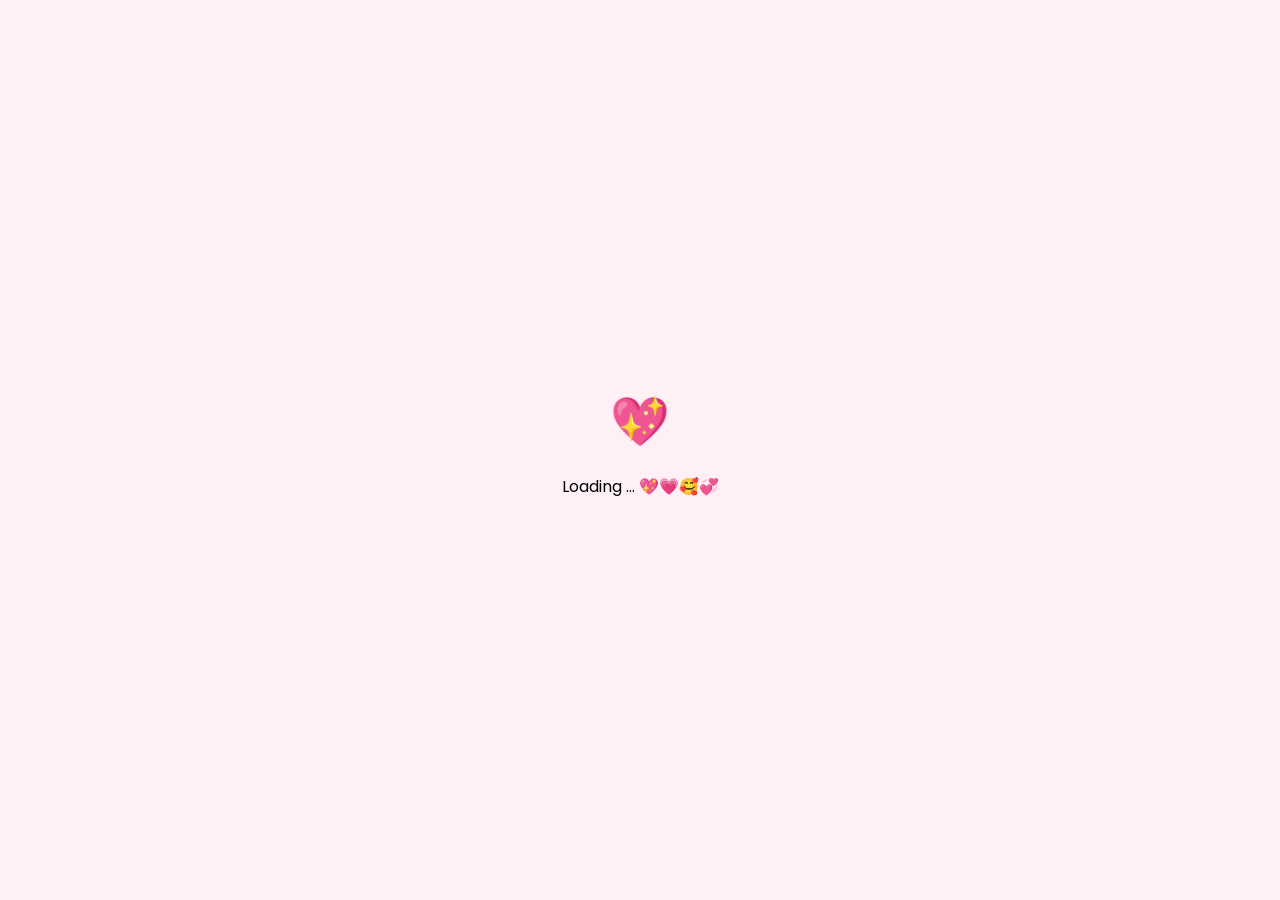
==== index.html @ eb35d836 "Update index.html" ====
<!DOCTYPE html>
<html lang="id">
<head>
<meta charset="UTF-8">
<meta name="viewport" content="width=device-width, initial-scale=1.0">
<title>💖 For Roxcelle! 💖</title>

<link rel="stylesheet" href="style.css">

<!-- Font aesthetic -->
<link href="https://fonts.googleapis.com/css2?family=Poppins:wght@300;400;600&family=Playfair+Display:wght@600&display=swap" rel="stylesheet">
</head>

<body>

<!-- LOADING SCREEN -->
<div id="loader">
    <div class="loader-content">
        <div class="heart">💖</div>
        <p>Loading ... 💖💗🥰💞</p>
    </div>
</div>

<!-- CONFETTI -->
<canvas id="confetti"></canvas>

<!-- MAIN -->
<div class="container hidden" id="main">

    <h1>💖 Happy Birthday Sayang 💖</h1>

    <div id="content" class="fade"></div>

    <div class="nav">
        <button onclick="prevPage()">👈</button>
        <button onclick="nextPage()">👉</button>
    </div>

</div>

<!-- MUSIC -->
<audio id="bgMusic" loop>
    <source src="assets/audio/sesuatudijogja.mp3" type="audio/mp3">
</audio>
    
<script src="script.js"></script>
    
</body>
</html>
---- style.css ----
body {
    margin: 0;
    font-family: 'Poppins', sans-serif;
    background: linear-gradient(135deg, #ffd6e0, #ffe6f0);
    overflow-x: hidden;
}

/* LOADER */
#loader {
    position: fixed;
    width: 100%;
    height: 100%;
    background: #fff0f5;
    display: flex;
    justify-content: center;
    align-items: center;
    z-index: 9999;
}

.loader-content {
    text-align: center;
}

.heart {
    font-size: 3rem;
    animation: pulse 1s infinite;
}

@keyframes pulse {
    0% { transform: scale(1); }
    50% { transform: scale(1.3); }
    100% { transform: scale(1); }
}

/* MAIN */
.container {
    text-align: center;
    padding: 20px;
    transition: opacity 1s;
}

.hidden {
    opacity: 0;
}

h1 {
    font-family: 'Playfair Display', serif;
    color: #ff4d6d;
}

/* CARD STYLE */
#content {
    margin-top: 20px;
    background: white;
    padding: 20px;
    border-radius: 25px;
    box-shadow: 0 10px 30px rgba(0,0,0,0.1);
    transition: all 0.5s ease;
}

.fade {
    animation: fadeIn 0.6s;
}

@keyframes fadeIn {
    from { opacity: 0; transform: translateY(15px); }
    to { opacity: 1; transform: translateY(0); }
}


.profile-pic {
  width: 150px;
  height: 150px;
  object-fit: cover;
  border-radius: 50%;
  border: 4px solid white;
  box-shadow: 0 5px 20px rgba(0,0,0,0.3);
  margin: 10px auto;
  display: block;
}

.gallery {
  display: grid;
  grid-template-columns: repeat(auto-fit, minmax(100px, 1fr));
  gap: 10px;
  width: 90%;
  max-width: 400px;
  margin: 0 auto;
}

.gallery img {
  width: 100%;
  aspect-ratio: 1 / 1; /* biar kotak */
  object-fit: cover;
  border-radius: 12px;
  cursor: pointer;
  transition: 0.3s;
}

.gallery img:hover {
  transform: scale(1.05);
}

.gallery img:active {
  transform: scale(0.95);
}

/* IMAGES */
img {
    width: 250px;
    border-radius: 20px;
    margin: 10px;
    transition: transform 0.3s;
}

img:hover {
    transform: scale(1.05);
}

/* BUTTON */
.nav button {
    margin: 10px;
    padding: 10px 20px;
    border: none;
    border-radius: 30px;
    background: #ff4d6d;
    color: white;
    font-size: 16px;
    cursor: pointer;
    transition: 0.3s;
}

.nav button:hover {
    background: #ff1e4d;
    transform: scale(1.1);
}

/* CONFETTI */
#confetti {
    position: fixed;
    top: 0;
    left: 0;
    pointer-events: none;
}

/* .voucher {
  background: white;
  color: #ff4d6d;
  padding: 20px;
  margin: 10px;
  border-radius: 20px;
  width: 250px;
  text-align: center;
  box-shadow: 0 10px 25px rgba(0,0,0,0.2);
  animation: float 3s infinite ease-in-out;
} */

.voucher-container {
  display: flex;
  flex-direction: column;
  align-items: center;
  gap: 15px;
}

.voucher {
  background: white;
  color: #ff4d6d;
  padding: 15px;
  border-radius: 15px;
  width: 240px;
  text-align: center;
  box-shadow: 0 8px 20px rgba(0,0,0,0.2);
  animation: float 3s infinite ease-in-out;
}

button {
  margin-top: 20px;
}

@keyframes float {
  0%,100% {transform: translateY(0);}
  50% {transform: translateY(-10px);}
}
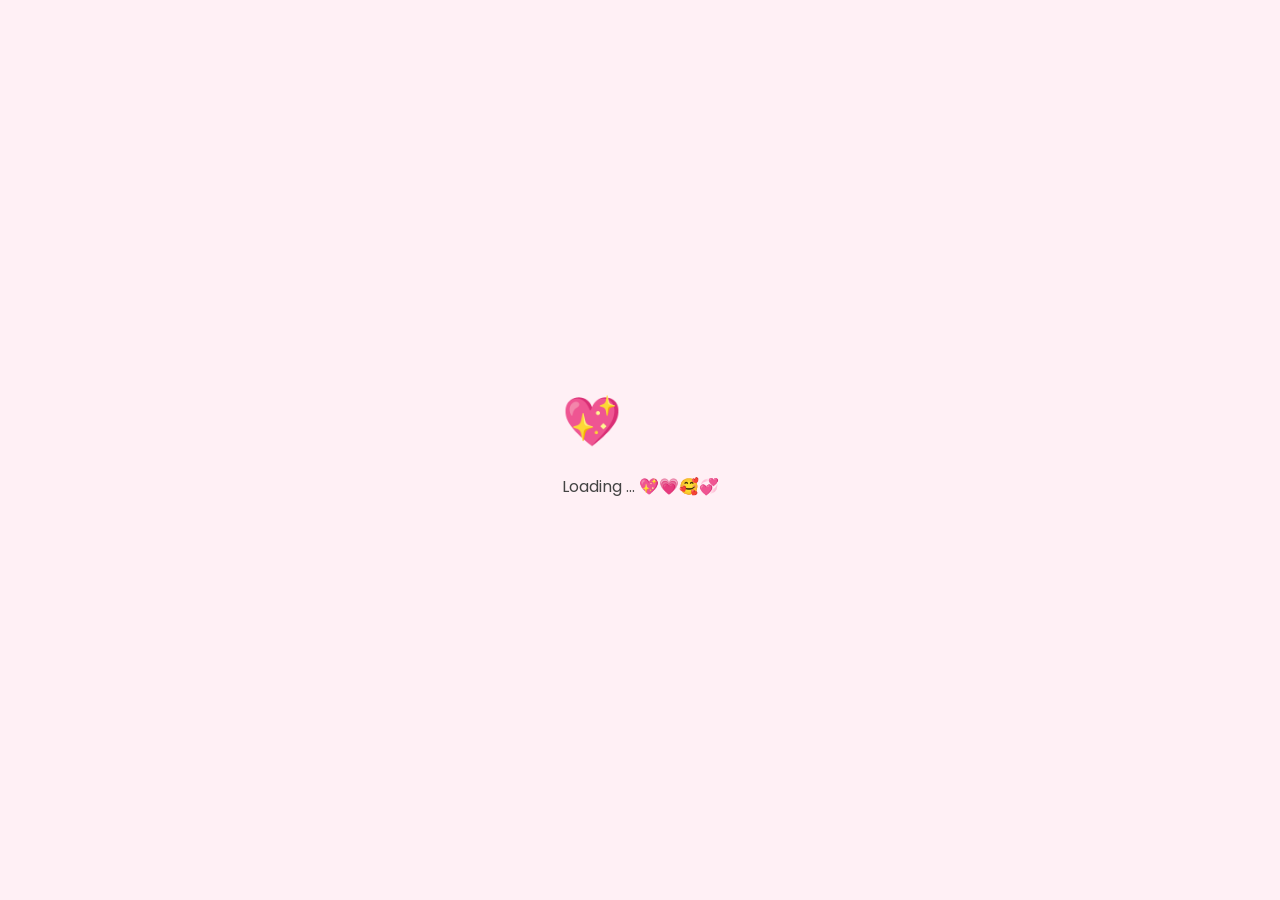
==== commit aa0332df: "Update index.html" ====
--- a/index.html
+++ b/index.html
@@ -27,14 +27,16 @@
 <!-- MAIN -->
 <div class="container hidden" id="main">
 
-    <h1>💖 Happy Birthday Sayang 💖</h1>
+    <h1>💖 Happy Birthday Sayang! 💖</h1>
 
     <div id="content" class="fade"></div>
 
     <div class="nav">
-        <button onclick="prevPage()">👈</button>
-        <button onclick="nextPage()">👉</button>
+        <button id="prevBtn" onclick="prevPage()">👈</button>
+        <button id="nextBtn" onclick="nextPage()">👉</button>
     </div>
+
+
 
 </div>
 
--- a/style.css
+++ b/style.css
@@ -1,100 +1,109 @@
+/* ========================= */
+/* GLOBAL */
+/* ========================= */
 body {
-    margin: 0;
-    font-family: 'Poppins', sans-serif;
-    background: linear-gradient(135deg, #ffd6e0, #ffe6f0);
-    overflow-x: hidden;
-}
-
-/* LOADER */
+  margin: 0;
+  font-family: 'Poppins', sans-serif;
+  background: linear-gradient(135deg, #ffd6e0, #fff0f5);
+  overflow-x: hidden;
+  color: #444;
+}
+
+h2 {
+  color: #ff4d6d;
+  margin-bottom: 10px;
+}
+
+/* ========================= */
+/* LOADING */
+/* ========================= */
 #loader {
-    position: fixed;
-    width: 100%;
-    height: 100%;
-    background: #fff0f5;
-    display: flex;
-    justify-content: center;
-    align-items: center;
-    z-index: 9999;
-}
-
-.loader-content {
-    text-align: center;
+  position: fixed;
+  width: 100%;
+  height: 100%;
+  background: #fff0f5;
+  display: flex;
+  justify-content: center;
+  align-items: center;
+  z-index: 9999;
 }
 
 .heart {
-    font-size: 3rem;
-    animation: pulse 1s infinite;
+  font-size: 3rem;
+  animation: pulse 1s infinite;
 }
 
 @keyframes pulse {
-    0% { transform: scale(1); }
-    50% { transform: scale(1.3); }
-    100% { transform: scale(1); }
-}
-
+  0% { transform: scale(1); }
+  50% { transform: scale(1.3); }
+  100% { transform: scale(1); }
+}
+
+/* ========================= */
 /* MAIN */
+/* ========================= */
 .container {
-    text-align: center;
-    padding: 20px;
-    transition: opacity 1s;
+  text-align: center;
+  padding: 20px;
+  transition: opacity 0.8s ease;
 }
 
 .hidden {
-    opacity: 0;
-}
-
-h1 {
-    font-family: 'Playfair Display', serif;
-    color: #ff4d6d;
-}
-
-/* CARD STYLE */
+  opacity: 0;
+}
+
+/* ========================= */
+/* CARD */
+/* ========================= */
 #content {
-    margin-top: 20px;
-    background: white;
-    padding: 20px;
-    border-radius: 25px;
-    box-shadow: 0 10px 30px rgba(0,0,0,0.1);
-    transition: all 0.5s ease;
+  margin: 20px auto;
+  background: white;
+  padding: 25px;
+  border-radius: 25px;
+  max-width: 400px;
+  box-shadow: 0 15px 40px rgba(0,0,0,0.08);
+  transition: all 0.4s ease;
 }
 
 .fade {
-    animation: fadeIn 0.6s;
+  animation: fadeIn 0.5s ease;
 }
 
 @keyframes fadeIn {
-    from { opacity: 0; transform: translateY(15px); }
-    to { opacity: 1; transform: translateY(0); }
-}
-
-
+  from { opacity: 0; transform: translateY(20px); }
+  to { opacity: 1; transform: translateY(0); }
+}
+
+/* ========================= */
+/* PROFILE */
+/* ========================= */
 .profile-pic {
-  width: 150px;
-  height: 150px;
+  width: 130px;
+  height: 130px;
   object-fit: cover;
   border-radius: 50%;
   border: 4px solid white;
-  box-shadow: 0 5px 20px rgba(0,0,0,0.3);
+  box-shadow: 0 8px 25px rgba(0,0,0,0.15);
   margin: 10px auto;
   display: block;
 }
 
+/* ========================= */
+/* GALLERY */
+/* ========================= */
 .gallery {
   display: grid;
-  grid-template-columns: repeat(auto-fit, minmax(100px, 1fr));
-  gap: 10px;
-  width: 90%;
-  max-width: 400px;
-  margin: 0 auto;
+  grid-template-columns: repeat(3, 1fr);
+  gap: 8px;
+  margin-top: 15px;
 }
 
 .gallery img {
   width: 100%;
-  aspect-ratio: 1 / 1; /* biar kotak */
+  aspect-ratio: 1 / 1;
   object-fit: cover;
-  border-radius: 12px;
-  cursor: pointer;
-  transition: 0.3s;
+  border-radius: 10px;
+  transition: 0.3s ease;
 }
 
 .gallery img:hover {
@@ -105,79 +114,207 @@
   transform: scale(0.95);
 }
 
-/* IMAGES */
-img {
-    width: 250px;
-    border-radius: 20px;
-    margin: 10px;
-    transition: transform 0.3s;
-}
-
-img:hover {
-    transform: scale(1.05);
-}
-
-/* BUTTON */
+/* ========================= */
+/* NAV BUTTON */
+/* ========================= */
 .nav button {
-    margin: 10px;
-    padding: 10px 20px;
-    border: none;
-    border-radius: 30px;
-    background: #ff4d6d;
-    color: white;
-    font-size: 16px;
-    cursor: pointer;
-    transition: 0.3s;
+  margin: 10px;
+  padding: 10px 18px;
+  border: none;
+  border-radius: 30px;
+  background: #ff4d6d;
+  color: white;
+  font-size: 14px;
+  cursor: pointer;
+  box-shadow: 0 5px 15px rgba(255,77,109,0.3);
+  transition: 0.3s;
 }
 
 .nav button:hover {
-    background: #ff1e4d;
-    transform: scale(1.1);
-}
-
+  background: #ff1e4d;
+  transform: translateY(-2px);
+}
+
+.nav button:active {
+  transform: scale(0.95);
+}
+
+/* ========================= */
 /* CONFETTI */
+/* ========================= */
 #confetti {
-    position: fixed;
-    top: 0;
-    left: 0;
-    pointer-events: none;
-}
-
-/* .voucher {
-  background: white;
-  color: #ff4d6d;
-  padding: 20px;
-  margin: 10px;
-  border-radius: 20px;
-  width: 250px;
-  text-align: center;
-  box-shadow: 0 10px 25px rgba(0,0,0,0.2);
-  animation: float 3s infinite ease-in-out;
-} */
-
+  position: fixed;
+  top: 0;
+  left: 0;
+  pointer-events: none;
+}
+
+/* ========================= */
+/* VOUCHER */
+/* ========================= */
 .voucher-container {
   display: flex;
   flex-direction: column;
   align-items: center;
-  gap: 15px;
-}
-
-.voucher {
+  gap: 20px;
+  margin-top: 15px;
+}
+
+/* ========================= */
+/* FLIP CARD */
+/* ========================= */
+.flip-card {
+  width: 250px;
+  height: 160px;
+  perspective: 1000px;
+  position: relative;
+  cursor: pointer;
+}
+
+.flip-inner {
+  width: 100%;
+  height: 100%;
+  transition: transform 0.6s ease;
+  transform-style: preserve-3d;
+}
+
+.flip-inner.flipped {
+  transform: rotateY(180deg);
+}
+
+/* hover desktop fix */
+.flip-card:hover .flip-inner:not(.flipped) {
+  transform: rotateY(10deg);
+}
+
+/* ========================= */
+/* FRONT & BACK */
+/* ========================= */
+.flip-front,
+.flip-back {
+  position: absolute;
+  width: 100%;
+  height: 100%;
+  border-radius: 20px;
+
+  display: flex;
+  flex-direction: column;
+  justify-content: center;
+  align-items: center;
+
+  backface-visibility: hidden;
+  box-shadow: 0 10px 30px rgba(0,0,0,0.1);
+}
+
+/* FRONT */
+.flip-front {
+  background: white;
+  font-size: 26px;
+}
+
+/* BACK */
+.flip-back {
+  background: linear-gradient(135deg, #ff4d6d, #ff758f);
+  color: white;
+  transform: rotateY(180deg);
+  padding: 15px;
+}
+
+/* ========================= */
+/* BUTTON */
+/* ========================= */
+.flip-back button {
+  margin-top: 10px;
+  padding: 8px 15px;
+  border: none;
+  border-radius: 20px;
   background: white;
   color: #ff4d6d;
-  padding: 15px;
-  border-radius: 15px;
-  width: 240px;
-  text-align: center;
-  box-shadow: 0 8px 20px rgba(0,0,0,0.2);
-  animation: float 3s infinite ease-in-out;
-}
-
-button {
-  margin-top: 20px;
-}
-
-@keyframes float {
-  0%,100% {transform: translateY(0);}
-  50% {transform: translateY(-10px);}
-}
+  cursor: pointer;
+  transition: 0.3s;
+}
+
+.flip-back button:hover {
+  transform: scale(1.05);
+}
+
+/* ========================= */
+/* CLAIMED STATE */
+/* ========================= */
+.flip-card.claimed {
+  opacity: 0.85;
+  transform: scale(0.98);
+  pointer-events: auto; /* masih bisa diklik */
+}
+
+.flip-card.claimed .flip-back {
+  background: linear-gradient(135deg, #ff9eb0, #ffc2d1);
+}
+
+
+/* ========================= */
+/* CHECKMARK */
+.checkmark {
+  position: absolute;
+  top: 10px;
+  right: 12px;
+  background: #ff4d6d;
+  color: white;
+  font-size: 14px;
+  padding: 4px 7px;
+  border-radius: 50%;
+  box-shadow: 0 0 10px rgba(255, 77, 109, 0.7);
+  
+  animation: popIn 0.3s ease;
+}
+
+  @keyframes popIn {
+  0% {
+    transform: scale(0);
+  }
+  80% {
+    transform: scale(1.2);
+  }
+  100% {
+    transform: scale(1);
+  }
+}
+
+
+/* BUTTON CLAIMED STATE */
+.flip-back button.claimed {
+  background: #ff85a2;
+  box-shadow: 0 0 15px rgba(255, 105, 135, 0.8);
+  cursor: default;
+}
+
+/* disable hover flip kalau sudah claimed (optional aesthetic) */
+.flip-card.claimed:hover .flip-inner {
+  transform: none;
+}
+
+/* ========================= */
+/* TEASING */
+/* ========================= */
+@keyframes teaseFlip {
+  0%   { transform: rotateY(0deg); }
+  50%  { transform: rotateY(15deg); }
+  100% { transform: rotateY(0deg); }
+}
+
+.flip-inner.tease {
+  animation: teaseFlip 2s ease-in-out infinite;
+}
+
+/* ========================= */
+/* GLOW */
+/* ========================= */
+.flip-card.glow {
+  animation: glowPink 0.8s ease;
+}
+
+@keyframes glowPink {
+  0% { box-shadow: 0 0 0 rgba(255,77,109,0); }
+  50% { box-shadow: 0 0 25px rgba(255,77,109,0.9); }
+  100% { box-shadow: 0 0 0 rgba(255,77,109,0); }
+}
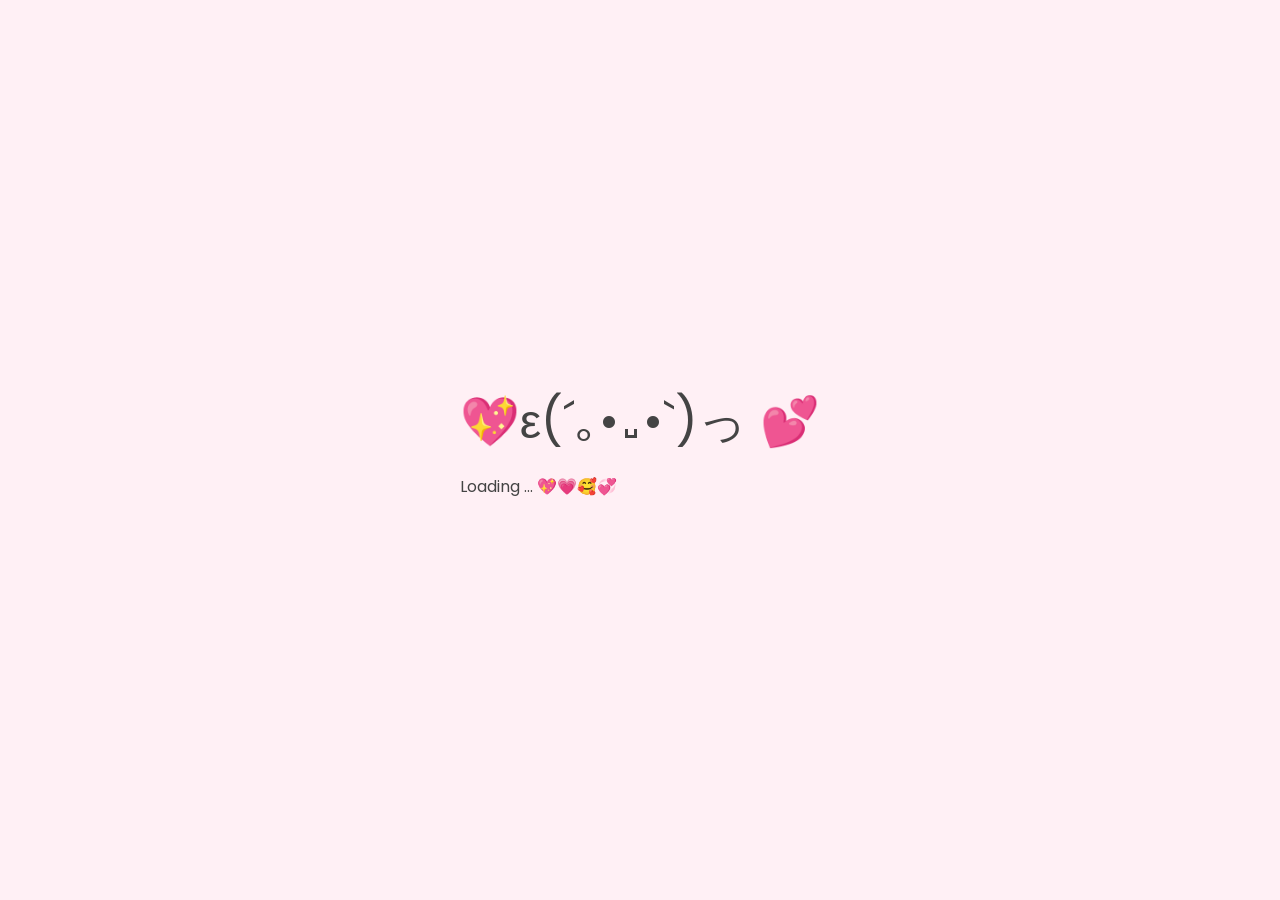
==== commit 643d70d5: "Update index.html" ====
--- a/index.html
+++ b/index.html
@@ -16,7 +16,7 @@
 <!-- LOADING SCREEN -->
 <div id="loader">
     <div class="loader-content">
-        <div class="heart">💖</div>
+        <div class="heart">💖ε(´｡•᎑•`)っ 💕</div>
         <p>Loading ... 💖💗🥰💞</p>
     </div>
 </div>
--- a/style.css
+++ b/style.css
@@ -50,6 +50,7 @@
 
 .hidden {
   opacity: 0;
+  pointer-events: none;
 }
 
 /* ========================= */
@@ -242,15 +243,93 @@
 /* CLAIMED STATE */
 /* ========================= */
 .flip-card.claimed {
-  opacity: 0.85;
-  transform: scale(0.98);
-  pointer-events: auto; /* masih bisa diklik */
+  transform: scale(0.95);
+  background: linear-gradient(135deg, #ff4d6d, #ff758f);
+  color: white;
+  box-shadow: 0 10px 30px rgba(255, 77, 109, 0.4);
+  transition: all 0.4s ease;
+}
+
+.flip-card.claimed h3,
+.flip-card.claimed p {
+  color: white;
 }
 
 .flip-card.claimed .flip-back {
   background: linear-gradient(135deg, #ff9eb0, #ffc2d1);
 }
 
+.claim-btn {
+  margin-top: 10px;
+  padding: 8px 15px;
+  border: none;
+  border-radius: 20px;
+  background: white;
+  color: #ff4d6d;
+  cursor: pointer;
+  transition: all 0.3s ease;
+}
+
+.claim-btn:hover {
+  transform: scale(1.05);
+}
+
+/* setelah claimed */
+.flip-card.claimed .claim-btn {
+  background: rgba(255,255,255,0.2);
+  color: white;
+  cursor: default;
+  transform: none;
+}
+
+.flip-card::before {
+  content: "CLAIMED ❣️";
+  position: absolute;
+  top: 50%;
+  left: 50%;
+  transform: translate(-50%, -50%) scale(0.5);
+  
+  font-size: 18px;
+  font-weight: 600;
+  letter-spacing: 2px;
+  color: red;
+
+  opacity: 0;
+  pointer-events: none;
+  transition: all 0.3s ease;
+  z-index: 10; /* 🔥 INI KUNCINYA */
+}
+
+/* saat claimed */
+.flip-card.claimed::before {
+  opacity: 1;
+  transform: translate(-50%, -50%) scale(1);
+}
+
+.claimed-label {
+  position: absolute;
+  top: 50%;
+  left: 50%;
+  transform: translate(-50%, -50%) scale(0.5);
+
+  font-size: 18px;
+  font-weight: 600;
+  letter-spacing: 2px;
+  color: white;
+  text-shadow: 0 2px 10px rgba(0,0,0,0.3);
+
+  opacity: 0;
+  pointer-events: none;
+  transition: all 0.3s ease;
+
+  z-index: 20; /* di atas semua */
+}
+
+/* muncul saat claimed */
+.flip-card.claimed .claimed-label {
+  opacity: 1;
+  transform: translate(-50%, -50%) scale(1);
+}
 
 /* ========================= */
 /* CHECKMARK */
@@ -258,14 +337,14 @@
   position: absolute;
   top: 10px;
   right: 12px;
-  background: #ff4d6d;
-  color: white;
+  background: white;
+  color: #ff4d6d;
   font-size: 14px;
-  padding: 4px 7px;
+  padding: 5px 8px;
   border-radius: 50%;
-  box-shadow: 0 0 10px rgba(255, 77, 109, 0.7);
-  
-  animation: popIn 0.3s ease;
+  font-weight: bold;
+  box-shadow: 0 0 15px rgba(255, 255, 255, 0.9);
+  animation: popIn 0.4s ease;
 }
 
   @keyframes popIn {
@@ -281,6 +360,14 @@
 }
 
 
+.flip-card:active {
+  transform: scale(0.96);
+}
+
+.flip-card.claimed .flip-inner.tease {
+  animation: none;
+}
+
 /* BUTTON CLAIMED STATE */
 .flip-back button.claimed {
   background: #ff85a2;
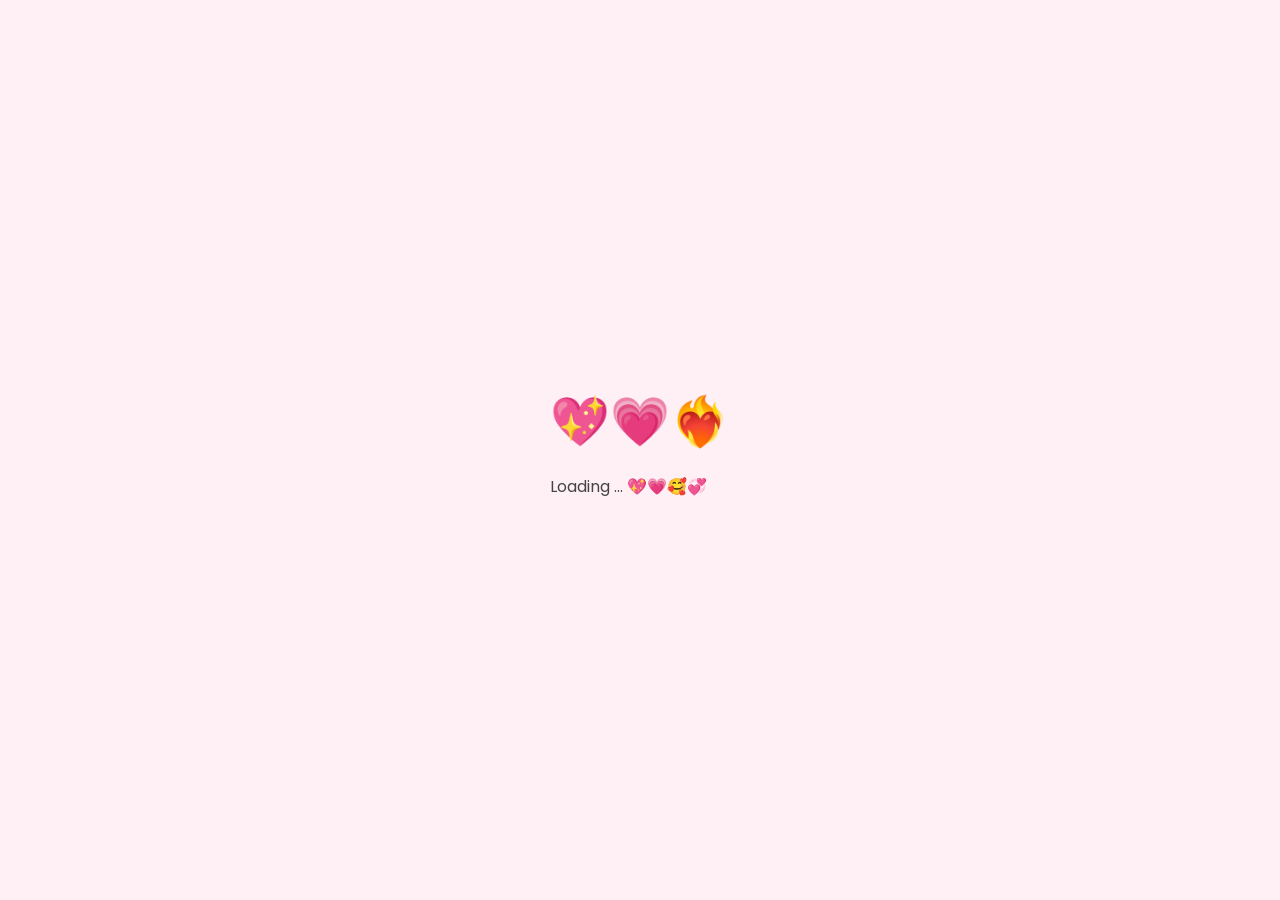
==== commit df748311: "Update index.html" ====
--- a/index.html
+++ b/index.html
@@ -16,7 +16,7 @@
 <!-- LOADING SCREEN -->
 <div id="loader">
     <div class="loader-content">
-        <div class="heart">💖ε(´｡•᎑•`)っ 💕</div>
+        <div class="heart">💖💗❤️‍🔥</div>
         <p>Loading ... 💖💗🥰💞</p>
     </div>
 </div>
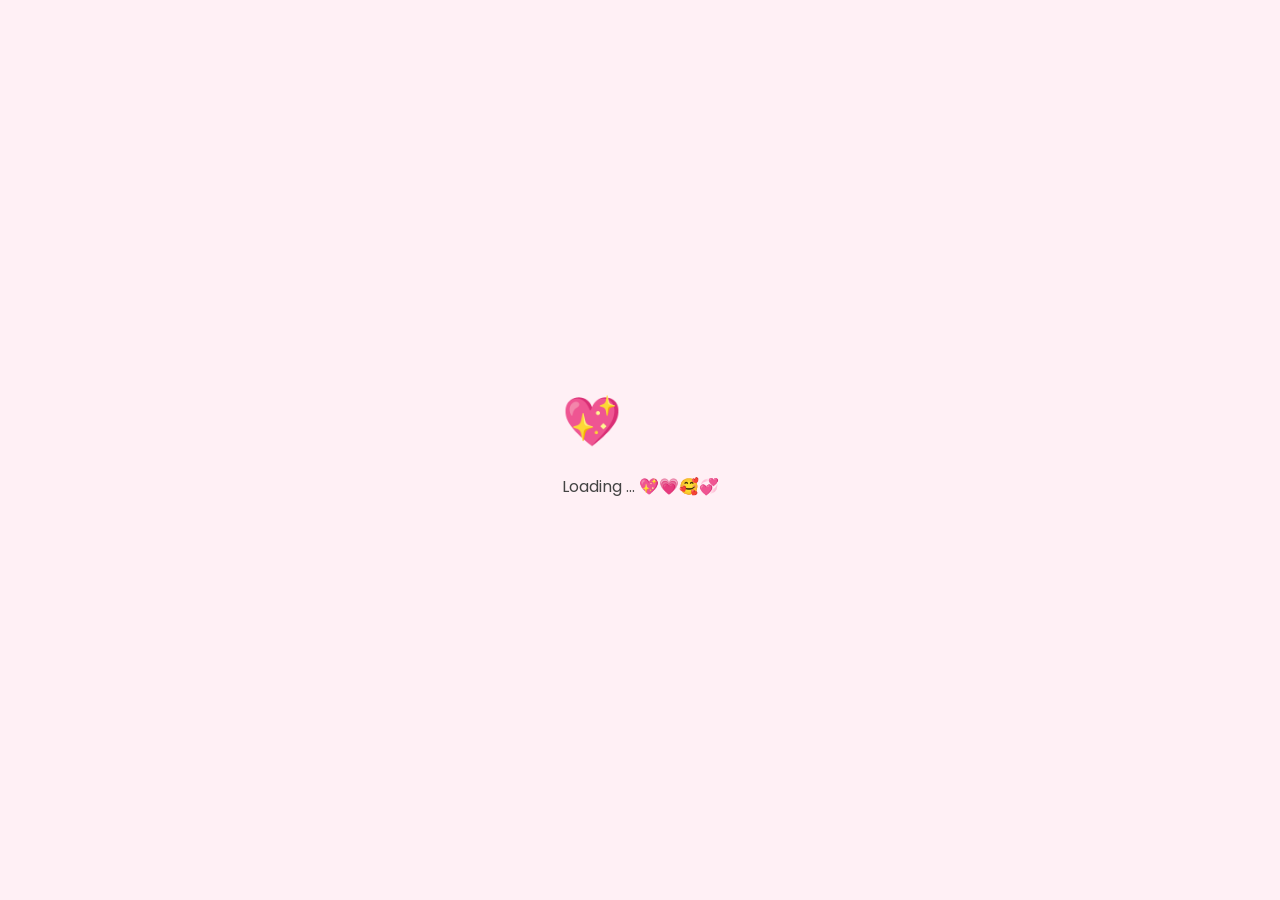
==== commit 852bac25: "Update index.html" ====
--- a/index.html
+++ b/index.html
@@ -16,7 +16,7 @@
 <!-- LOADING SCREEN -->
 <div id="loader">
     <div class="loader-content">
-        <div class="heart">💖💗❤️‍🔥</div>
+        <div class="heart">💖</div>
         <p>Loading ... 💖💗🥰💞</p>
     </div>
 </div>
--- a/style.css
+++ b/style.css
@@ -30,7 +30,7 @@
 
 .heart {
   font-size: 3rem;
-  animation: pulse 1s infinite;
+  animation: pulse 3s infinite;
 }
 
 @keyframes pulse {
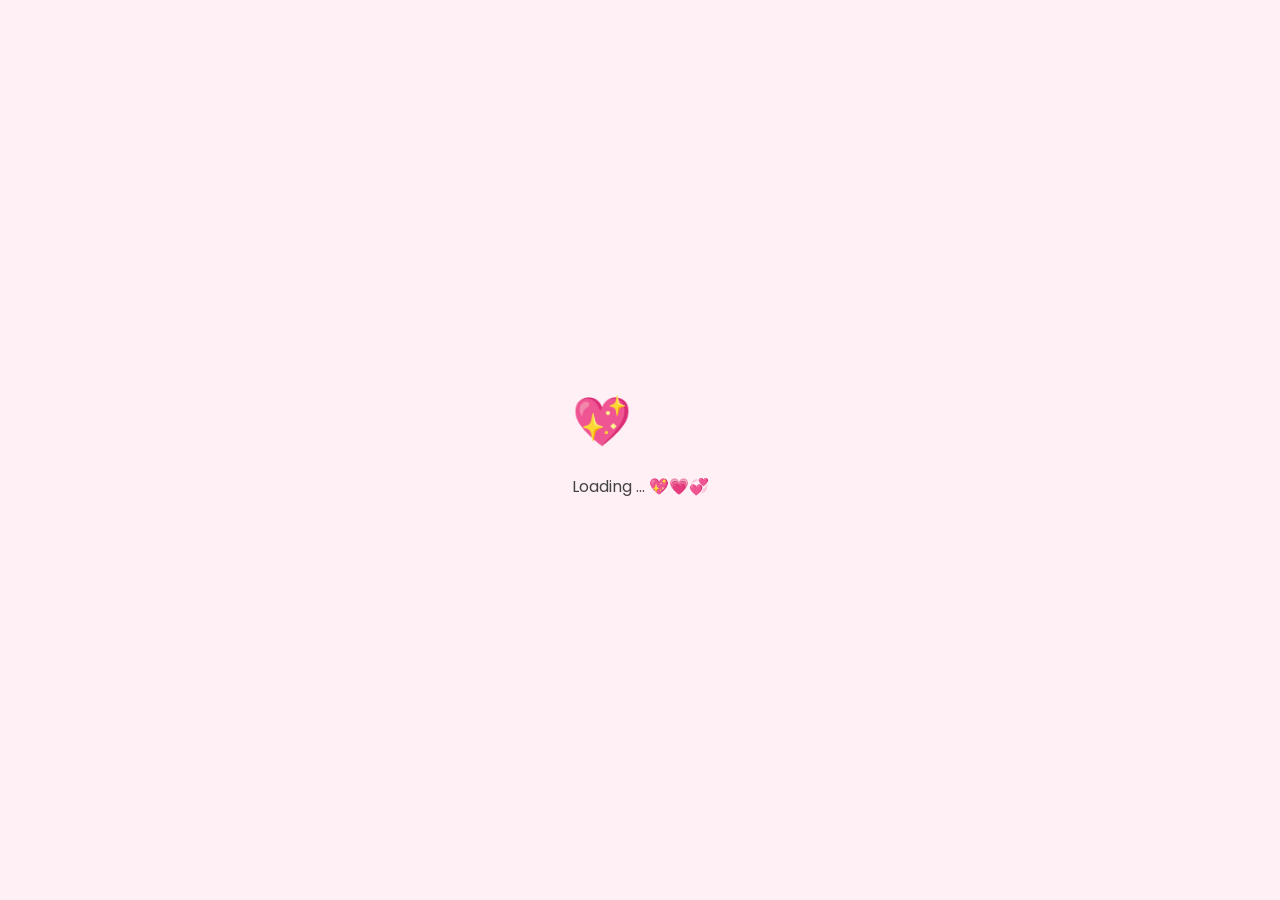
==== commit 98bf13a1: "Update index.html" ====
--- a/index.html
+++ b/index.html
@@ -17,7 +17,7 @@
 <div id="loader">
     <div class="loader-content">
         <div class="heart">💖</div>
-        <p>Loading ... 💖💗🥰💞</p>
+        <p>Loading ... 💖💗💞</p>
     </div>
 </div>
 
--- a/style.css
+++ b/style.css
@@ -14,6 +14,10 @@
   margin-bottom: 10px;
 }
 
+h3 {
+  color: #6b1111;
+}
+
 /* ========================= */
 /* LOADING */
 /* ========================= */
@@ -30,7 +34,7 @@
 
 .heart {
   font-size: 3rem;
-  animation: pulse 3s infinite;
+  animation: pulse 1s infinite;
 }
 
 @keyframes pulse {
@@ -175,6 +179,7 @@
 .flip-inner {
   width: 100%;
   height: 100%;
+  position: relative;
   transition: transform 0.6s ease;
   transform-style: preserve-3d;
 }
@@ -183,11 +188,6 @@
   transform: rotateY(180deg);
 }
 
-/* hover desktop fix */
-.flip-card:hover .flip-inner:not(.flipped) {
-  transform: rotateY(10deg);
-}
-
 /* ========================= */
 /* FRONT & BACK */
 /* ========================= */
@@ -197,6 +197,7 @@
   width: 100%;
   height: 100%;
   border-radius: 20px;
+  box-sizing: border-box;
 
   display: flex;
   flex-direction: column;
@@ -204,16 +205,15 @@
   align-items: center;
 
   backface-visibility: hidden;
+  -webkit-backface-visibility: hidden;
   box-shadow: 0 10px 30px rgba(0,0,0,0.1);
 }
 
-/* FRONT */
 .flip-front {
   background: white;
   font-size: 26px;
 }
 
-/* BACK */
 .flip-back {
   background: linear-gradient(135deg, #ff4d6d, #ff758f);
   color: white;
@@ -243,16 +243,8 @@
 /* CLAIMED STATE */
 /* ========================= */
 .flip-card.claimed {
-  transform: scale(0.95);
-  background: linear-gradient(135deg, #ff4d6d, #ff758f);
-  color: white;
   box-shadow: 0 10px 30px rgba(255, 77, 109, 0.4);
   transition: all 0.4s ease;
-}
-
-.flip-card.claimed h3,
-.flip-card.claimed p {
-  color: white;
 }
 
 .flip-card.claimed .flip-back {
@@ -274,7 +266,6 @@
   transform: scale(1.05);
 }
 
-/* setelah claimed */
 .flip-card.claimed .claim-btn {
   background: rgba(255,255,255,0.2);
   color: white;
@@ -282,57 +273,42 @@
   transform: none;
 }
 
-.flip-card::before {
-  content: "CLAIMED ❣️";
-  position: absolute;
-  top: 50%;
+/* ========================= */
+/* CLAIMED LABEL */
+/* ========================= */
+.claimed-label {
+  position: absolute;
+  bottom: 12px;
   left: 50%;
-  transform: translate(-50%, -50%) scale(0.5);
-  
-  font-size: 18px;
+  transform: translateX(-50%) scale(0.5);
+
+  width: 85%;
+  text-align: center;
+  font-size: 12px;
   font-weight: 600;
-  letter-spacing: 2px;
-  color: red;
+  color: white;
+  text-shadow: 0 1px 6px rgba(0,0,0,0.4);
+  background: rgba(255, 77, 109, 0.85);
+  border-radius: 20px;
+  padding: 4px 10px;
 
   opacity: 0;
   pointer-events: none;
   transition: all 0.3s ease;
-  z-index: 10; /* 🔥 INI KUNCINYA */
-}
-
-/* saat claimed */
-.flip-card.claimed::before {
-  opacity: 1;
-  transform: translate(-50%, -50%) scale(1);
-}
-
-.claimed-label {
-  position: absolute;
-  top: 50%;
-  left: 50%;
-  transform: translate(-50%, -50%) scale(0.5);
-
-  font-size: 18px;
-  font-weight: 600;
-  letter-spacing: 2px;
-  color: white;
-  text-shadow: 0 2px 10px rgba(0,0,0,0.3);
-
-  opacity: 0;
-  pointer-events: none;
-  transition: all 0.3s ease;
-
-  z-index: 20; /* di atas semua */
-}
-
-/* muncul saat claimed */
+  z-index: 20;
+  white-space: nowrap;
+  overflow: hidden;
+  text-overflow: ellipsis;
+}
+
 .flip-card.claimed .claimed-label {
   opacity: 1;
-  transform: translate(-50%, -50%) scale(1);
+  transform: translateX(-50%) scale(1);
 }
 
 /* ========================= */
 /* CHECKMARK */
+/* ========================= */
 .checkmark {
   position: absolute;
   top: 10px;
@@ -345,41 +321,25 @@
   font-weight: bold;
   box-shadow: 0 0 15px rgba(255, 255, 255, 0.9);
   animation: popIn 0.4s ease;
-}
-
-  @keyframes popIn {
-  0% {
-    transform: scale(0);
-  }
-  80% {
-    transform: scale(1.2);
-  }
-  100% {
-    transform: scale(1);
-  }
-}
-
+  z-index: 30;
+}
+
+@keyframes popIn {
+  0%   { transform: scale(0); }
+  80%  { transform: scale(1.2); }
+  100% { transform: scale(1); }
+}
 
 .flip-card:active {
   transform: scale(0.96);
 }
 
-.flip-card.claimed .flip-inner.tease {
-  animation: none;
-}
-
-/* BUTTON CLAIMED STATE */
 .flip-back button.claimed {
   background: #ff85a2;
   box-shadow: 0 0 15px rgba(255, 105, 135, 0.8);
   cursor: default;
 }
 
-/* disable hover flip kalau sudah claimed (optional aesthetic) */
-.flip-card.claimed:hover .flip-inner {
-  transform: none;
-}
-
 /* ========================= */
 /* TEASING */
 /* ========================= */
@@ -401,7 +361,188 @@
 }
 
 @keyframes glowPink {
-  0% { box-shadow: 0 0 0 rgba(255,77,109,0); }
-  50% { box-shadow: 0 0 25px rgba(255,77,109,0.9); }
+  0%   { box-shadow: 0 0 0 rgba(255,77,109,0); }
+  50%  { box-shadow: 0 0 25px rgba(255,77,109,0.9); }
   100% { box-shadow: 0 0 0 rgba(255,77,109,0); }
 }
+
+/* ========================= */
+/* ENVELOPE */
+/* ========================= */
+.envelope-wrapper {
+  display: flex;
+  flex-direction: column;
+  align-items: center;
+  margin-top: 10px;
+}
+
+.envelope {
+  width: 220px;
+  height: 150px;
+  position: relative;
+  cursor: pointer;
+  transition: transform 0.2s ease;
+  margin: 10px auto;
+}
+
+.envelope:hover {
+  transform: scale(1.03);
+}
+
+.envelope:active {
+  transform: scale(0.97);
+}
+
+.envelope-body {
+  width: 100%;
+  height: 100%;
+  background: linear-gradient(135deg, #ff758f, #ff4d6d);
+  border-radius: 8px 8px 12px 12px;
+  display: flex;
+  flex-direction: column;
+  justify-content: center;
+  align-items: center;
+  box-shadow: 0 8px 25px rgba(255, 77, 109, 0.35);
+  position: relative;
+  overflow: hidden;
+}
+
+.envelope-body::before {
+  content: "";
+  position: absolute;
+  bottom: 0;
+  left: 0;
+  width: 0;
+  height: 0;
+  border-left: 110px solid transparent;
+  border-right: 110px solid transparent;
+  border-bottom: 70px solid rgba(255,255,255,0.15);
+}
+
+.envelope-heart {
+  font-size: 40px;
+  animation: heartBeat 1.5s ease-in-out infinite;
+}
+
+@keyframes heartBeat {
+  0%   { transform: scale(1); }
+  30%  { transform: scale(1.15); }
+  60%  { transform: scale(1); }
+  80%  { transform: scale(1.08); }
+  100% { transform: scale(1); }
+}
+
+.envelope-hint {
+  font-size: 12px;
+  color: rgba(255,255,255,0.9);
+  margin: 6px 0 0;
+  font-weight: 500;
+}
+
+.envelope-flap {
+  position: absolute;
+  top: 0;
+  left: 0;
+  width: 0;
+  height: 0;
+  border-left: 110px solid transparent;
+  border-right: 110px solid transparent;
+  border-top: 75px solid #ff3366;
+  z-index: 10;
+  transform-origin: top center;
+  transition: transform 0.6s cubic-bezier(0.4, 0, 0.2, 1);
+  filter: drop-shadow(0 2px 4px rgba(0,0,0,0.15));
+}
+
+.envelope-flap.open {
+  transform: rotateX(180deg);
+}
+
+/* ========================= */
+/* LETTER CONTENT */
+/* ========================= */
+.letter-content {
+  text-align: left;
+  font-size: 14px;
+  line-height: 1.8;
+  color: #555;
+  background: #fffaf9;
+  border-radius: 16px;
+  padding: 20px 22px;
+  border: 1px solid #ffe0e8;
+  box-shadow: 0 4px 20px rgba(255,77,109,0.08);
+  max-height: 320px;
+  overflow-y: auto;
+}
+
+.letter-content::-webkit-scrollbar {
+  width: 4px;
+}
+.letter-content::-webkit-scrollbar-thumb {
+  background: #ffb3c1;
+  border-radius: 10px;
+}
+
+.letter-reveal {
+  animation: letterReveal 0.6s ease forwards;
+}
+
+@keyframes letterReveal {
+  from { opacity: 0; transform: translateY(20px); }
+  to   { opacity: 1; transform: translateY(0); }
+}
+
+/* ========================= */
+/* FINALE PAGE */
+/* ========================= */
+.finale-wrapper {
+  position: relative;
+  width: 100%;
+  height: 340px;
+  border-radius: 20px;
+  overflow: hidden;
+  background: linear-gradient(160deg, #1a001a, #2d0020, #1a0010);
+}
+
+#fireworksCanvas {
+  position: absolute;
+  top: 0;
+  left: 0;
+  width: 100%;
+  height: 100%;
+}
+
+.finale-text {
+  position: absolute;
+  bottom: 36px;
+  left: 0;
+  right: 0;
+  text-align: center;
+  z-index: 10;
+  pointer-events: none;
+}
+
+.see-you {
+  font-size: 28px;
+  font-weight: 700;
+  color: white;
+  margin: 0 0 6px;
+  letter-spacing: 1px;
+  text-shadow: 0 0 20px rgba(255, 100, 130, 0.9),
+               0 0 40px rgba(255, 77, 109, 0.6);
+  animation: glowText 2s ease-in-out infinite alternate;
+}
+
+.finale-sub {
+  font-size: 15px;
+  color: rgba(255, 200, 210, 0.9);
+  margin: 0;
+  text-shadow: 0 0 10px rgba(255, 150, 170, 0.7);
+  animation: glowText 2s ease-in-out infinite alternate;
+  animation-delay: 0.5s;
+}
+
+@keyframes glowText {
+  from { text-shadow: 0 0 10px rgba(255,100,130,0.6), 0 0 20px rgba(255,77,109,0.4); }
+  to   { text-shadow: 0 0 20px rgba(255,100,130,1),   0 0 40px rgba(255,77,109,0.9), 0 0 60px rgba(255,50,100,0.5); }
+}
